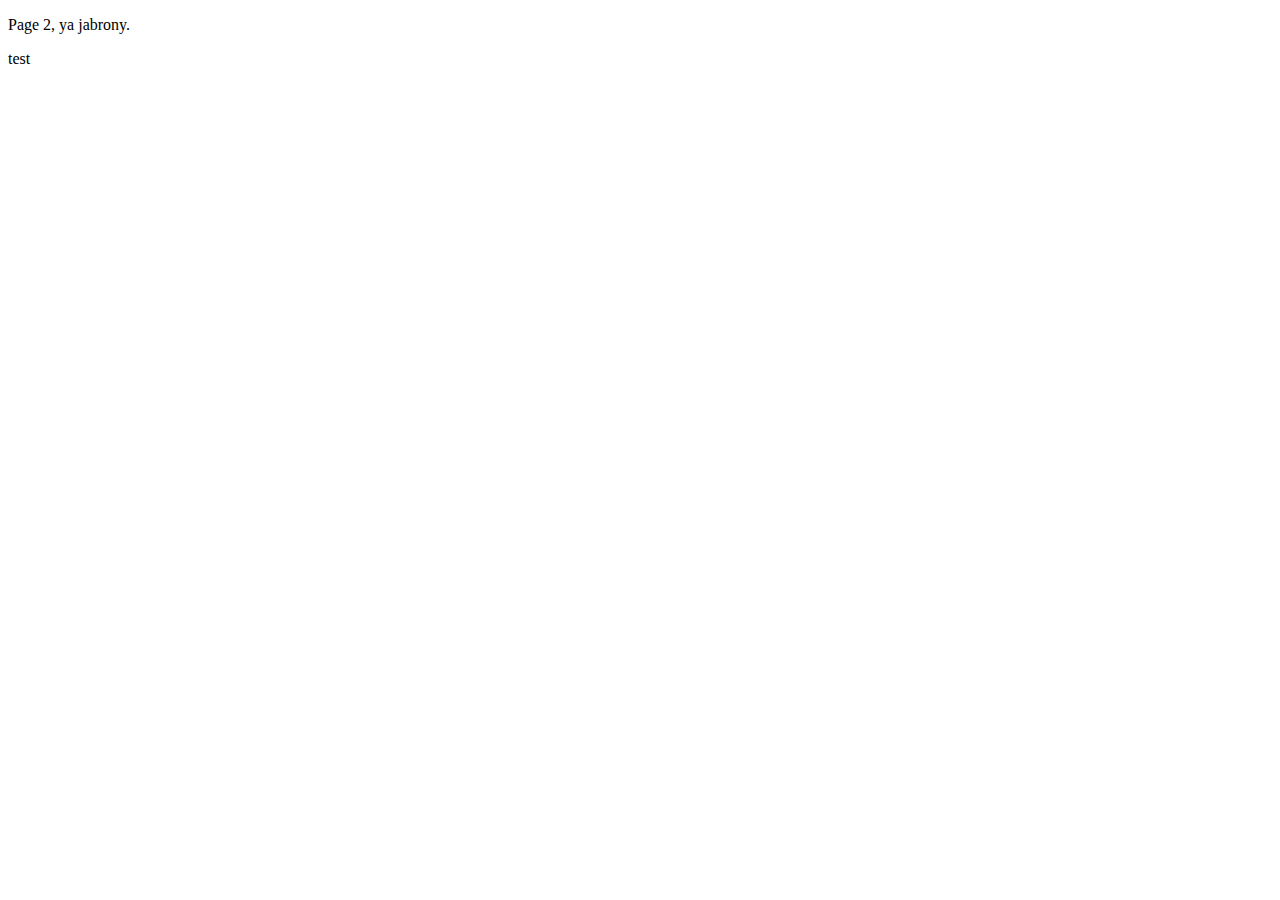
==== page2.html @ 7c3236f6 "you cant make borderless windows GG" ====
<!DOCTYPE html>
<html>
<head>
    <meta charset="utf-8" />
    <meta http-equiv="X-UA-Compatible" content="IE=edge">
    <title>Page Title</title>
    <meta name="viewport" content="width=device-width, initial-scale=1">
    <link rel="stylesheet" type="text/css" media="screen" href="main.css" />
</head>
<body>
   <p>Page 2, ya jabrony.</p> 
   <p>test</p>
   <script src="page2.js"></script>
</body>
</html>
---- main.css ----
#div {
    border: 2px black solid;
    height: 800px;
}
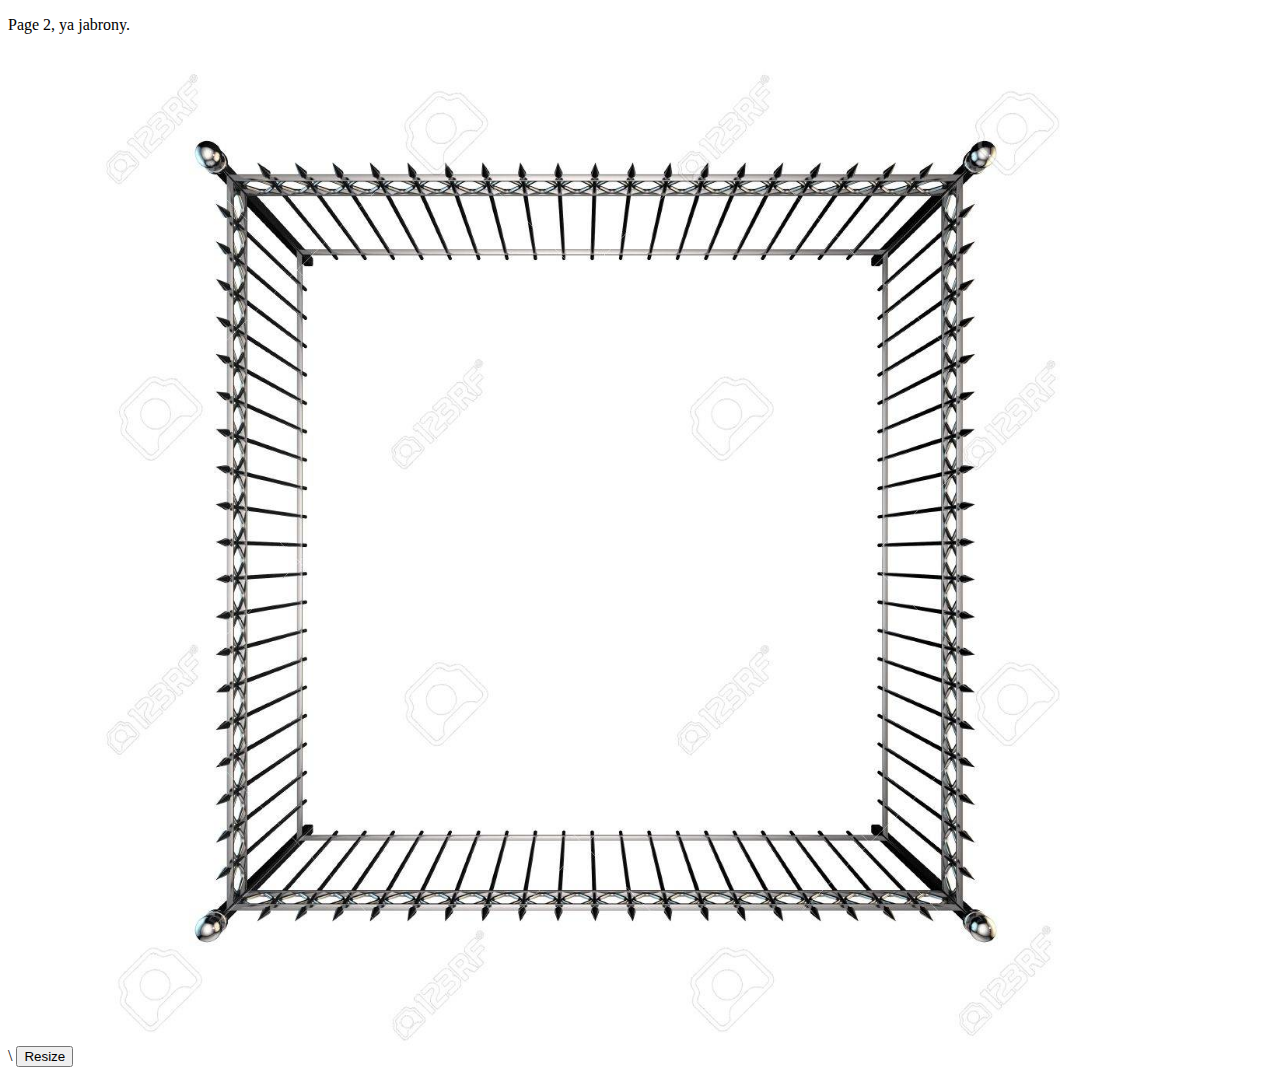
==== commit 5c4cf02c: "messing around" ====
--- a/page2.html
+++ b/page2.html
@@ -8,8 +8,9 @@
     <link rel="stylesheet" type="text/css" media="screen" href="main.css" />
 </head>
 <body>
-   <p>Page 2, ya jabrony.</p> 
-   <p>test</p>
+   <p>Page 2, ya jabrony.</p>\
+   <button type="button" id='resizer'>Resize</button> 
+   <img src='fencetop.jpg' id='fence'>
    <script src="page2.js"></script>
 </body>
 </html>--- a/main.css
+++ b/main.css
@@ -1,4 +1,9 @@
 #div {
     border: 2px black solid;
     height: 800px;
+}
+
+#fence {
+    width: 80%;
+    height: 80%;
 }